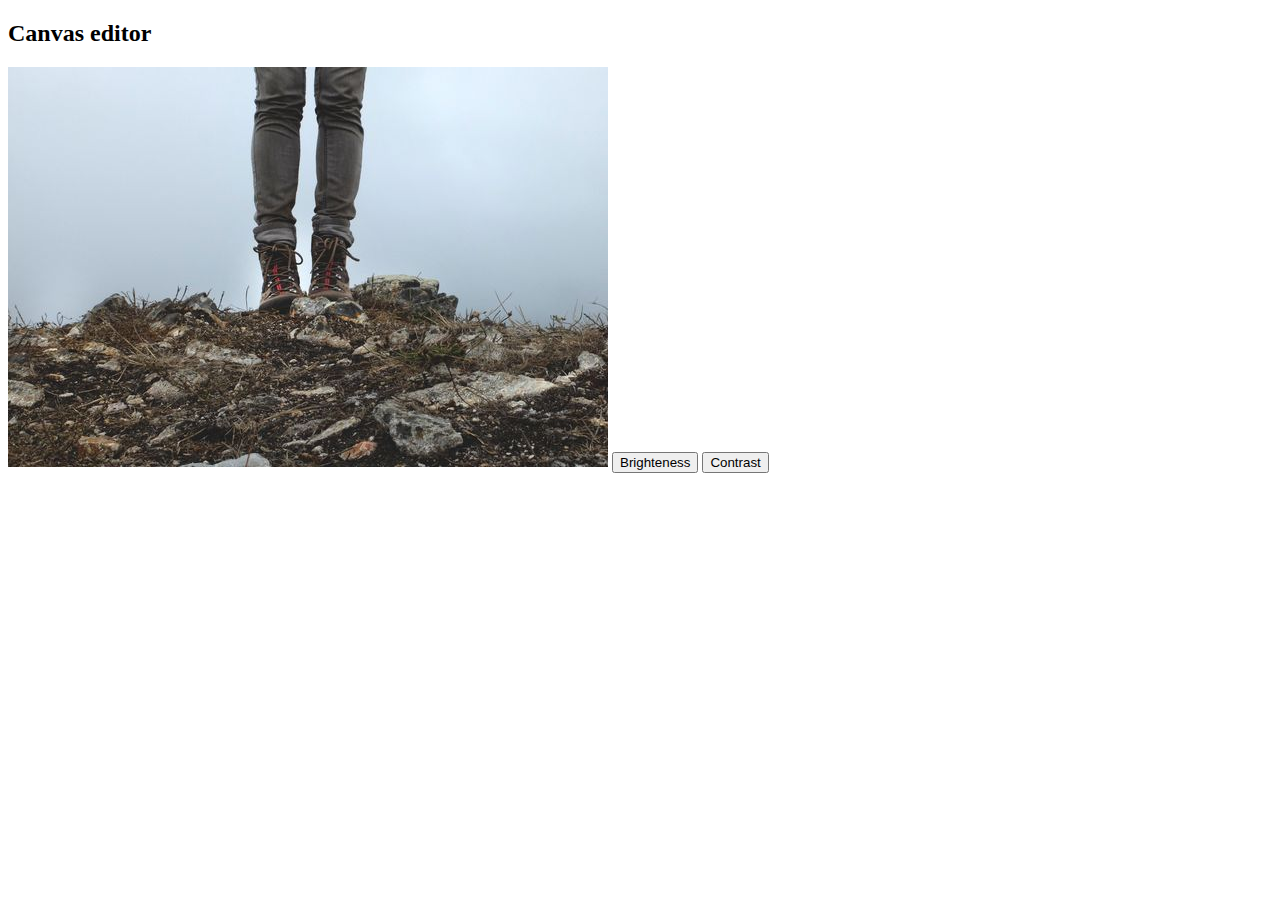
==== index.html @ f2ff8ffe "Initial commit" ====
<!DOCTYPE html>
<html lang="en">
    <head>
        <meta charset="UTF-8">
        <meta name="viewport" content="width=device-width, initial-scale=1.0">
        <meta http-equiv="X-UA-Compatible" content="IE=edge"> 

        <title>Canvas editor</title>
    </head>
    <body>
        <h2>Canvas editor</h2>
        <canvas class="editor" width="600" height="400"></canvas>
        
        <button id="change">Brighteness</button>
        <button id="contrast">Contrast</button>


        <script src="main.js"></script>
    </body>
</html>
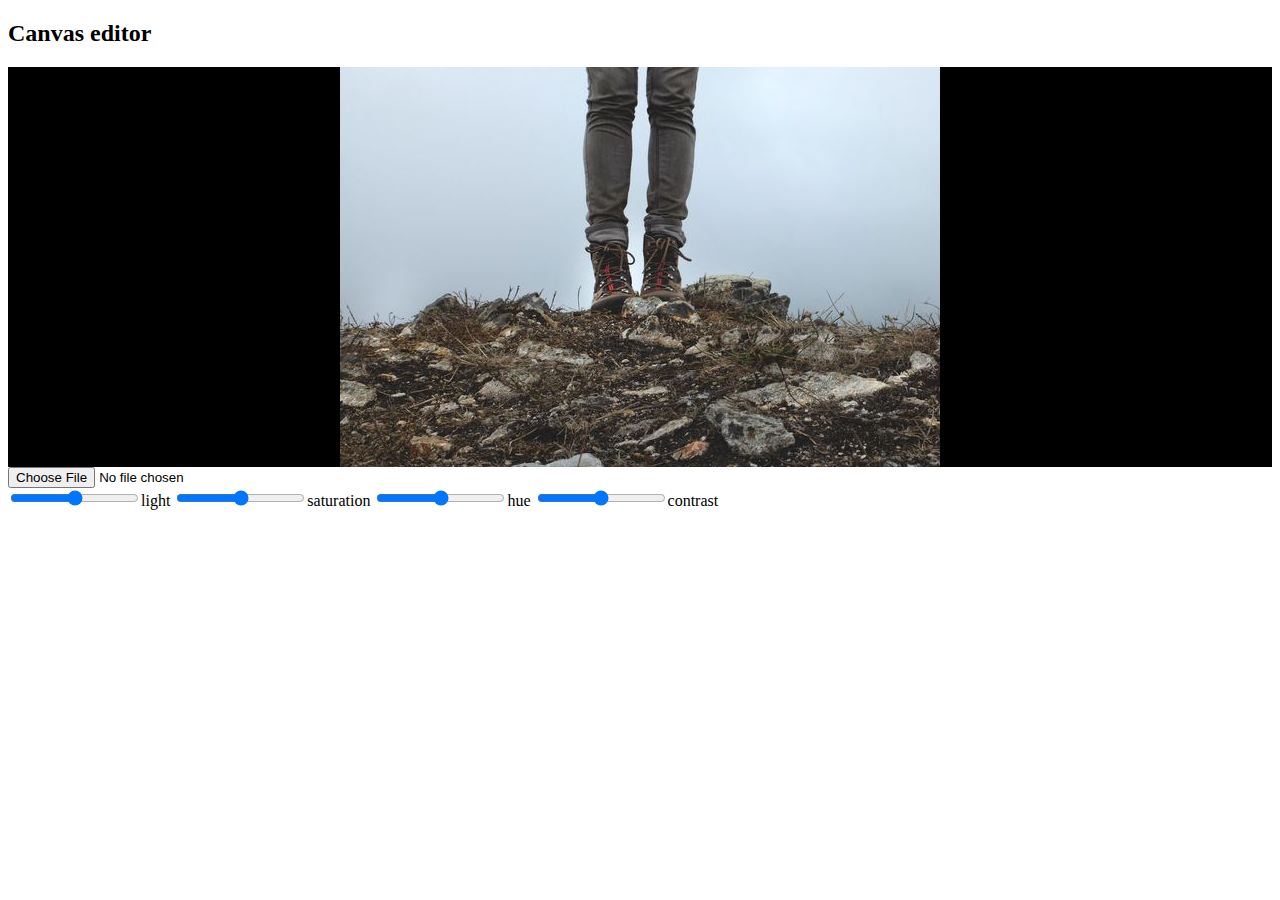
==== commit 2f5275e5: "Add: - ImageEditor component - ImageUpload component - HSL <=> RGB color converter" ====
--- a/index.html
+++ b/index.html
@@ -9,12 +9,48 @@
     </head>
     <body>
         <h2>Canvas editor</h2>
-        <canvas class="editor" width="600" height="400"></canvas>
+        <div class="playfield" style="height: 400px; background: black"></div>
         
-        <button id="change">Brighteness</button>
-        <button id="contrast">Contrast</button>
+        <div class="image-upload"></div>
 
+        <!-- <canvas class="editor" width="600" height="400"></canvas> -->
 
-        <script src="main.js"></script>
+        <input type="range" min="-1" max="1" step="0.01" id="light" class="editor-change">light</button>
+        <input type="range" min="-1" max="1" step="0.01" id="saturation" class="editor-change">saturation</button>
+        <input type="range" min="-1" max="1" step="0.01" id="hue" class="editor-change">hue</button>
+        <input type="range" min="-1" max="1" step="0.01" id="contrast" class="editor-change">contrast</button>
+
+        <!-- <script src="main.js"></script> -->
+        <!-- <script src="./ImageEditor.js"></script> -->
+
+        <script type="module">
+            import ImageEditor from './ImageEditor.js'
+            const myEditor = new ImageEditor('.playfield', '.preview-container')
+                  myEditor.setImage('./img.jpg')
+
+            window.editor = myEditor
+
+            document.querySelectorAll('.editor-change').forEach( slider => {
+                slider.addEventListener('input', (e) => {
+                    const element = e.target
+
+                    myEditor.postProcessParams[element.getAttribute('id')] = Number.parseFloat(element.value)
+                    myEditor.draw()
+                })
+            })
+        </script>
+
+        <script src="./ImageLoader.js"></script>
+
+        <script>
+            const iu = new ImageLoader('.image-upload')
+            iu.on('load', (img) => {
+                editor.setImage(img)
+            })
+        </script>
+        <!-- <script>
+            const imageEditor = new ImageEditor('.playfield')
+            imageEditor.setImage('./img.jpg')
+        </script> -->
     </body>
 </html>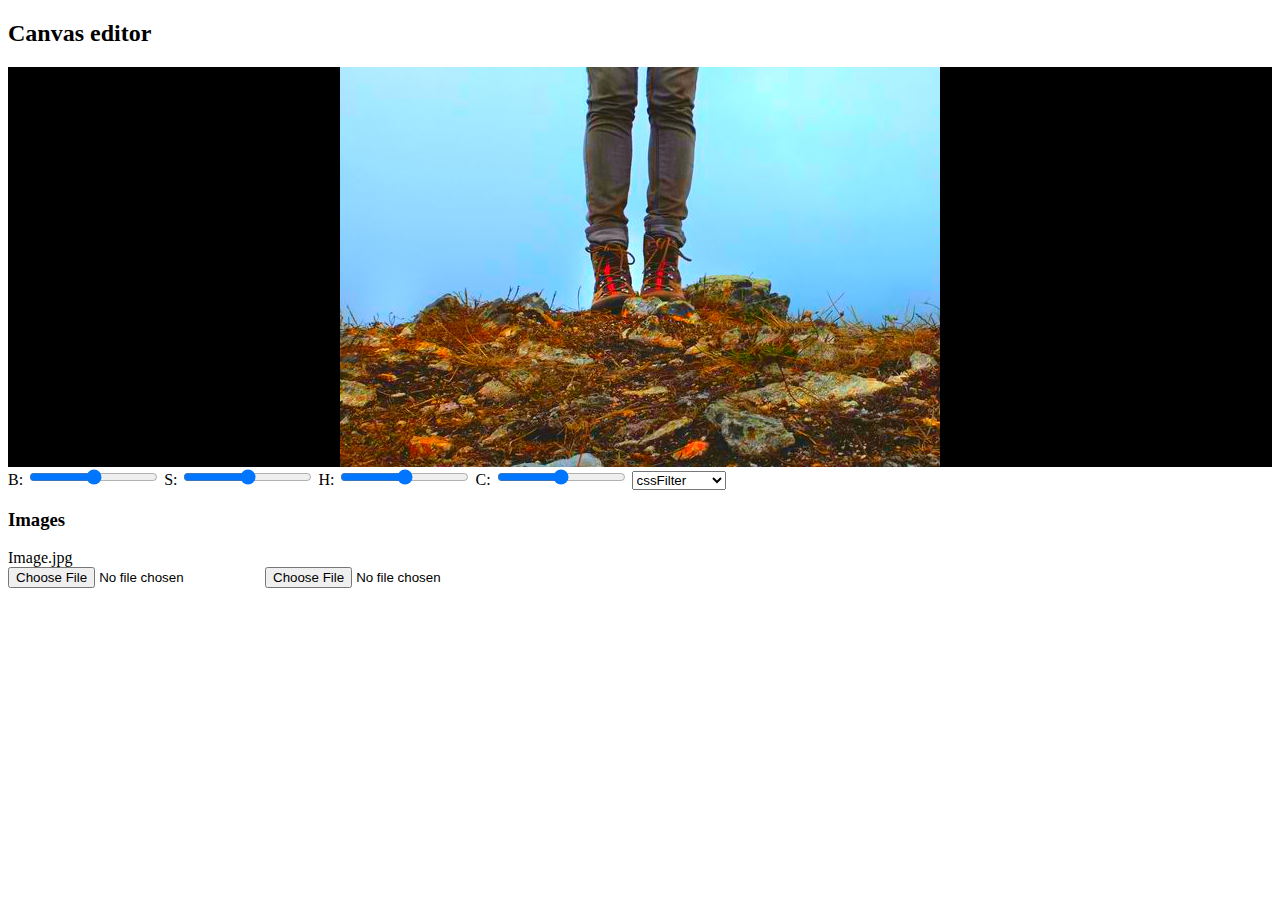
==== commit 186fb3e1: "- Add diffrent transform methods - Refactoring ImageEdit class" ====
--- a/index.html
+++ b/index.html
@@ -5,23 +5,31 @@
         <meta name="viewport" content="width=device-width, initial-scale=1.0">
         <meta http-equiv="X-UA-Compatible" content="IE=edge"> 
 
+        <!-- <link rel="stylesheet" type="text/css" href="./image-loader.css"> -->
+        <!-- <link rel="stylesheet" type="text/css" href="./image-editor.css"> -->
+
         <title>Canvas editor</title>
     </head>
     <body>
         <h2>Canvas editor</h2>
+       
         <div class="playfield" style="height: 400px; background: black"></div>
-        
-        <div class="image-upload"></div>
 
-        <!-- <canvas class="editor" width="600" height="400"></canvas> -->
+        B: <input class="editor-change" type="range" min="-1" max="1" step="0.01" id="brighteness">
+        S: <input type="range" min="-1" max="1" step="0.01" id="saturation" class="editor-change">
+        H: <input type="range" min="-1" max="1" step="0.01" id="hue" class="editor-change">
+        C: <input type="range" min="-1" max="1" step="0.01" id="contrast" class="editor-change">    
+    
+        <select class="transformMethods"></select>
 
-        <input type="range" min="-1" max="1" step="0.01" id="light" class="editor-change">light</button>
-        <input type="range" min="-1" max="1" step="0.01" id="saturation" class="editor-change">saturation</button>
-        <input type="range" min="-1" max="1" step="0.01" id="hue" class="editor-change">hue</button>
-        <input type="range" min="-1" max="1" step="0.01" id="contrast" class="editor-change">contrast</button>
+        <h3>Images</h3>
+        <div class="image-loader">
+            <div class="image-preview">
+                <span class="demo-card-image__filename">Image.jpg</span>
+            </div>
+            <input type="file" class="image-input" />
+        </div>
 
-        <!-- <script src="main.js"></script> -->
-        <!-- <script src="./ImageEditor.js"></script> -->
 
         <script type="module">
             import ImageEditor from './ImageEditor.js'
@@ -34,23 +42,32 @@
                 slider.addEventListener('input', (e) => {
                     const element = e.target
 
-                    myEditor.postProcessParams[element.getAttribute('id')] = Number.parseFloat(element.value)
-                    myEditor.draw()
+                    myEditor.updateOption(element.getAttribute('id'), Number.parseFloat(element.value))
                 })
             })
+
+            const select = document.querySelector('.transformMethods')
+
+            myEditor.getTransformMethods().forEach( tfMethod => {
+                const method = document.createElement('option')
+                      method.value = method.innerHTML = tfMethod
+                      select.appendChild(method)
+            })
+
+            select.addEventListener('change', (e) => {
+                myEditor.setTransformMethod(e.target.value)
+            })
+
+            window.myEditor = myEditor
         </script>
 
         <script src="./ImageLoader.js"></script>
 
         <script>
-            const iu = new ImageLoader('.image-upload')
+            const iu = new ImageLoader('.image-loader')
             iu.on('load', (img) => {
                 editor.setImage(img)
             })
         </script>
-        <!-- <script>
-            const imageEditor = new ImageEditor('.playfield')
-            imageEditor.setImage('./img.jpg')
-        </script> -->
     </body>
 </html>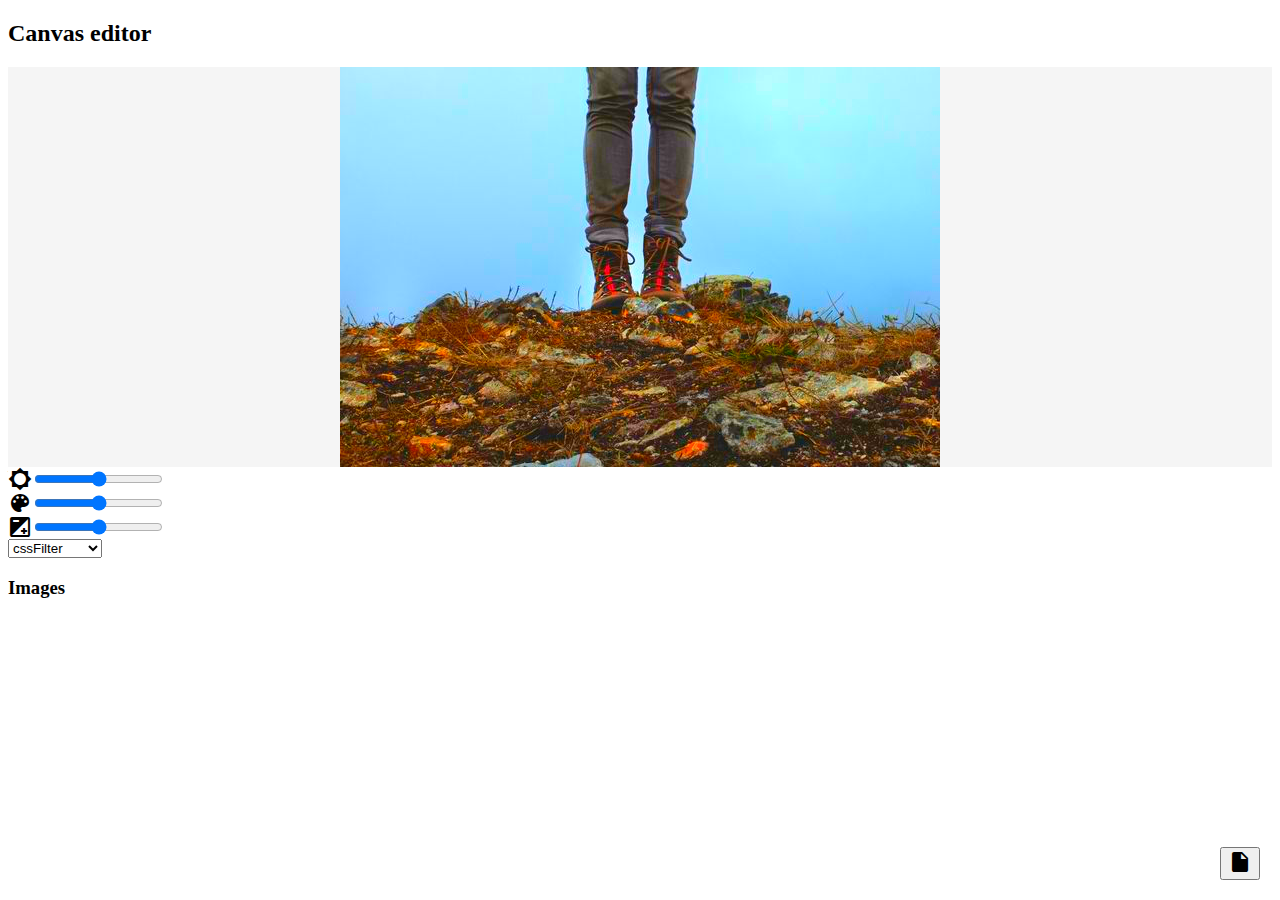
==== commit 946360c0: "- add main style - refactoring imageLoader" ====
--- a/index.html
+++ b/index.html
@@ -5,35 +5,66 @@
         <meta name="viewport" content="width=device-width, initial-scale=1.0">
         <meta http-equiv="X-UA-Compatible" content="IE=edge"> 
 
-        <!-- <link rel="stylesheet" type="text/css" href="./image-loader.css"> -->
-        <!-- <link rel="stylesheet" type="text/css" href="./image-editor.css"> -->
+        <!-- mdl -->
+        <link rel="stylesheet" href="http://fonts.googleapis.com/css?family=Roboto:300,400,500,700" type="text/css">
+        <link rel="stylesheet" href="https://fonts.googleapis.com/icon?family=Material+Icons">
+        <link rel="stylesheet" href="https://code.getmdl.io/1.3.0/material.indigo-pink.min.css">
+        
+        <!-- demo css -->
+        <link rel="stylesheet" type="text/css" href="./demo.css">
+
+        <script defer src="https://code.getmdl.io/1.3.0/material.min.js"></script>
 
         <title>Canvas editor</title>
     </head>
     <body>
         <h2>Canvas editor</h2>
        
-        <div class="playfield" style="height: 400px; background: black"></div>
+        <div class="demo-image-canvas"></div>
+        
+        <div class="mdl-grid">
 
-        B: <input class="editor-change" type="range" min="-1" max="1" step="0.01" id="brighteness">
-        S: <input type="range" min="-1" max="1" step="0.01" id="saturation" class="editor-change">
-        H: <input type="range" min="-1" max="1" step="0.01" id="hue" class="editor-change">
-        C: <input type="range" min="-1" max="1" step="0.01" id="contrast" class="editor-change">    
+            <div class="demo-sliders mdl-cell--4-col-phone mdl-cell--6-col mdl-cell--1-offset-tablet mdl-cell--3-offset-desktop">            
+                <div class="demo-slider-group mdl-grid">
+                    <i class="material-icons"> brightness_low </i> 
+                    <input class="editor-change mdl-slider mdl-js-slider" type="range" min="-1" max="1" step="0.01" id="brighteness">
+                    <!-- <span class="js-slider-value">20</span>         -->
+                </div>
     
+                <div class="demo-slider-group mdl-grid">
+                    <i class="material-icons"> color_lens </i> <!-- format_color -->
+                    <input class="editor-change mdl-slider mdl-js-slider" type="range" min="-1" max="1" step="0.01" id="saturation">
+                    <!-- <span class="js-slider-value">20</span>         -->
+                </div>
+    
+                <div class="demo-slider-group mdl-grid">
+                    <i class="material-icons"> exposure </i> 
+                    <input class="editor-change mdl-slider mdl-js-slider" type="range" min="-1" max="1" step="0.01" id="contrast">
+                    <!-- <span class="js-slider-value">20</span>         -->
+                </div>
+                
+            </div>
+        </div>
+        
         <select class="transformMethods"></select>
 
         <h3>Images</h3>
-        <div class="image-loader">
-            <div class="image-preview">
-                <span class="demo-card-image__filename">Image.jpg</span>
-            </div>
-            <input type="file" class="image-input" />
-        </div>
+
+        <div class="image-loader-preview demo-image-grid mdl-grid"></div>
+
+        <button class="demo-fab mdl-button mdl-js-button mdl-button--fab mdl-js-ripple-effect mdl-button--colored">
+            <div class="demo-file-wrapper">
+                <label for="image-file"></label>
+                <input id="image-file" type="file" multiple class="demo-fab__input demo-file-input" />
+            </div>            
+            
+            <i class="material-icons">insert_drive_file</i>
+        </button>
 
 
         <script type="module">
             import ImageEditor from './ImageEditor.js'
-            const myEditor = new ImageEditor('.playfield', '.preview-container')
+            const myEditor = new ImageEditor('.demo-image-canvas')
                   myEditor.setImage('./img.jpg')
 
             window.editor = myEditor
@@ -64,8 +95,27 @@
         <script src="./ImageLoader.js"></script>
 
         <script>
-            const iu = new ImageLoader('.image-loader')
-            iu.on('load', (img) => {
+            const iu = new ImageLoader('#image-file')
+            const imageContainer = document.querySelector('.image-loader-preview')
+
+            iu.on('load', (img, e, reader) => {
+
+                const preview = document.createElement('div')
+                      preview.classList.add('demo-card-image', 'mdl-card', 'mdl-shadow--2dp', 'mdl-cell')
+                      preview.style.backgroundImage = `url(${img})`
+
+                      preview.innerHTML = `
+                      <div class="mdl-card__title mdl-card--expand"></div>
+                        <div class="mdl-card__actions">
+                        <span class="demo-card-image__filename">${e.name}</span>
+                        </div>
+                      </div>
+                      `
+
+                      preview.addEventListener('click', () => { editor.setImage(img) })
+
+                imageContainer.appendChild(preview)
+
                 editor.setImage(img)
             })
         </script>
--- a/demo.css
+++ b/demo.css
@@ -0,0 +1,50 @@
+.demo-slider-group { 
+    display: flex;
+    align-items: center;
+}
+.demo-slider-group .mdl-slider__container { flex: 1}
+
+.demo-card-image.mdl-card {
+    background-size: cover;
+    background-position: center;
+}
+.demo-card-image > .mdl-card__actions {
+    height: 52px;
+    padding: 16px;
+    background: rgba(0, 0, 0, 0.2);
+}
+.demo-card-image__filename {
+    color: #fff;
+    font-size: 14px;
+    font-weight: 500;
+}
+.demo-card-image .mdl-card--expand:after {
+    content: '';
+    padding-top: 75%;
+}
+.demo-fab {
+    position: fixed;
+    bottom: 20px;
+    right: 20px;
+    z-index: 999;
+}
+
+.demo-fab__input {
+    position: absolute;
+    top: 0;
+    left: 0;
+    width: 100%;
+    height: 100%;
+    z-index: 999;
+    opacity: 0;
+    cursor: pointer;
+}
+
+.demo-image-grid {
+    max-width: 900px;
+}
+
+.demo-image-canvas {
+    height: 400px; 
+    background: whitesmoke
+}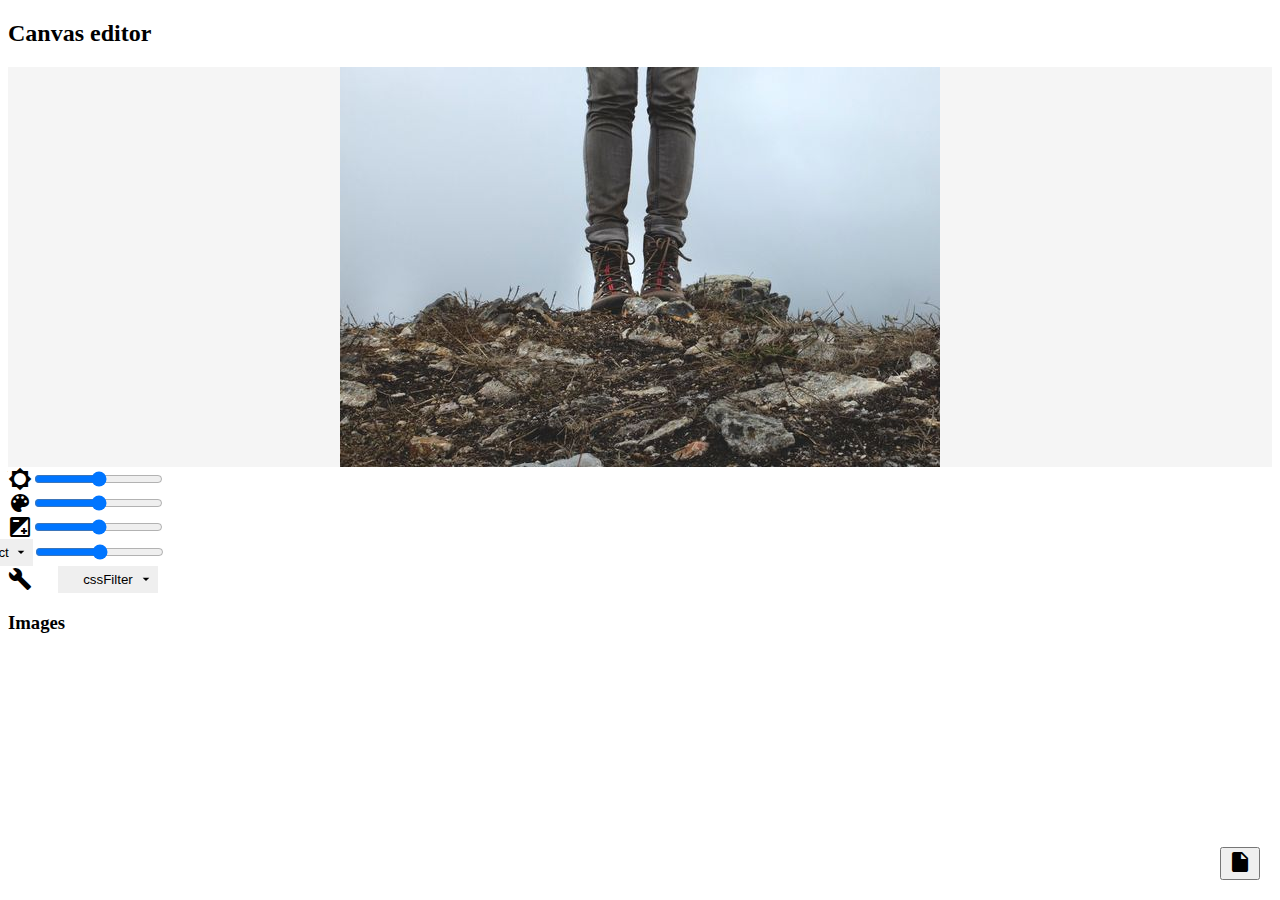
==== commit 7c73a8f0: "- Add effects: 4Colors, sharp, onlyRed - Add effect strength option - Add effects to demo - Fix: HSL" ====
--- a/index.html
+++ b/index.html
@@ -28,25 +28,43 @@
                 <div class="demo-slider-group mdl-grid">
                     <i class="material-icons"> brightness_low </i> 
                     <input class="editor-change mdl-slider mdl-js-slider" type="range" min="-1" max="1" step="0.01" id="brighteness">
-                    <!-- <span class="js-slider-value">20</span>         -->
                 </div>
     
                 <div class="demo-slider-group mdl-grid">
                     <i class="material-icons"> color_lens </i> <!-- format_color -->
                     <input class="editor-change mdl-slider mdl-js-slider" type="range" min="-1" max="1" step="0.01" id="saturation">
-                    <!-- <span class="js-slider-value">20</span>         -->
                 </div>
     
                 <div class="demo-slider-group mdl-grid">
                     <i class="material-icons"> exposure </i> 
                     <input class="editor-change mdl-slider mdl-js-slider" type="range" min="-1" max="1" step="0.01" id="contrast">
-                    <!-- <span class="js-slider-value">20</span>         -->
                 </div>
-                
+
+                <div class="demo-slider-group mdl-grid">
+                    <label for="effect-select" class="demo-select--icon">
+                        <i class="material-icons icon"> style </i> 
+
+                        <select class="effects demo-select demo-select--left" name="effects-select" id="effect-select">
+                            <option>no-effect</option>
+                        </select>
+                    </label>
+                    
+                    <input class="editor-change mdl-slider mdl-js-slider" type="range" min="-1" max="1" step="0.01" id="effect">
+                </div>
+            </div>
+
+            <div class="mdl-cell--4-col-phone mdl-cell--6-col mdl-cell--1-offset-tablet mdl-cell--3-offset-desktop">            
+                <div class="demo-slider-group mdl-grid">
+                    <i class="material-icons"> build </i> 
+
+                    <div class="demo-input-group">
+                        <select class="editor-methods demo-select">
+                            <option>methods</option>
+                        </select>
+                    </div>
+                </div>
             </div>
         </div>
-        
-        <select class="transformMethods"></select>
 
         <h3>Images</h3>
 
@@ -62,57 +80,28 @@
         </button>
 
 
+        <!-- demo js -->
+        <script src="./demo.js"></script>
+        <script src="./ImageLoader.js"></script>
+
         <script type="module">
             import ImageEditor from './ImageEditor.js'
-            const myEditor = new ImageEditor('.demo-image-canvas')
-                  myEditor.setImage('./img.jpg')
+            
+            // Editor
+            const editor = new ImageEditor('.demo-image-canvas')
+                  editor.setImage('./img.jpg')
 
-            window.editor = myEditor
-
-            document.querySelectorAll('.editor-change').forEach( slider => {
-                slider.addEventListener('input', (e) => {
-                    const element = e.target
-
-                    myEditor.updateOption(element.getAttribute('id'), Number.parseFloat(element.value))
-                })
-            })
-
-            const select = document.querySelector('.transformMethods')
-
-            myEditor.getTransformMethods().forEach( tfMethod => {
-                const method = document.createElement('option')
-                      method.value = method.innerHTML = tfMethod
-                      select.appendChild(method)
-            })
-
-            select.addEventListener('change', (e) => {
-                myEditor.setTransformMethod(e.target.value)
-            })
-
-            window.myEditor = myEditor
-        </script>
-
-        <script src="./ImageLoader.js"></script>
-
-        <script>
-            const iu = new ImageLoader('#image-file')
+            initSlidersEvents('.editor-change', editor)
+            initMethodsSelect('.editor-methods', editor)
+            initEffectsSelect('.effects', editor, updateSliders)
+            
+            // ImgLoader
+            const imgLoader = new ImageLoader('#image-file')
             const imageContainer = document.querySelector('.image-loader-preview')
 
-            iu.on('load', (img, e, reader) => {
-
-                const preview = document.createElement('div')
-                      preview.classList.add('demo-card-image', 'mdl-card', 'mdl-shadow--2dp', 'mdl-cell')
-                      preview.style.backgroundImage = `url(${img})`
-
-                      preview.innerHTML = `
-                      <div class="mdl-card__title mdl-card--expand"></div>
-                        <div class="mdl-card__actions">
-                        <span class="demo-card-image__filename">${e.name}</span>
-                        </div>
-                      </div>
-                      `
-
-                      preview.addEventListener('click', () => { editor.setImage(img) })
+            imgLoader.on('load', (img, e, reader) => {
+                const preview = createImagePreview(img, e.name)
+                preview.addEventListener('click', () => { editor.setImage(img) })
 
                 imageContainer.appendChild(preview)
 
--- a/demo.css
+++ b/demo.css
@@ -47,4 +47,74 @@
 .demo-image-canvas {
     height: 400px; 
     background: whitesmoke
+}
+
+.demo-select {
+    border: none;
+    padding: 6px 8px;
+    appearance: none;
+    -webkit-appearance: none;
+    width: 100px;
+
+    text-align-last:center;
+
+    background-image: url('data:image/svg+xml;utf8,<svg xmlns="http://www.w3.org/2000/svg" width="24" height="24" viewBox="0 0 24 24"><path d="M7 10l5 5 5-5z"/><path d="M0 0h24v24H0z" fill="none"/></svg>');
+    background-size: 16px;
+    background-position: calc(100% - 4px);
+    background-repeat: no-repeat;
+}
+
+
+.demo-select--left {
+    margin-left: -75px;
+}
+
+.demo-select--icon .icon {
+    display: none;    
+    position: relative;
+}
+
+.demo-select--icon .icon::after {
+    content: '';
+    background-image: url('data:image/svg+xml;utf8,<svg xmlns="http://www.w3.org/2000/svg" width="24" height="24" viewBox="0 0 24 24"><path d="M7 10l5 5 5-5z"/><path d="M0 0h24v24H0z" fill="none"/></svg>');
+    background-size: 16px;
+    background-position: calc(100% - 4px);
+    background-repeat: no-repeat;
+
+    width: 16px;
+    height: 16px;
+
+    display: block;
+    position: absolute;
+    top: 4px;
+    right: -20px;
+}
+
+
+@media screen and (max-width: 480px) {
+    .demo-select--icon {
+        position: relative;
+    }
+
+    .demo-select--icon .icon {
+        display: block;
+    }
+
+    .demo-select--left {
+        position: absolute;
+        top: 0;
+        left: 0;
+        width: 100%;
+        height: 100%;
+        margin-left: 0;
+        opacity: 0;
+    }
+}
+
+.demo-input-group {
+    padding: 0 26px;
+}
+
+.demo-input-group__item + .demo-input-group__item {
+    margin-left: 20px;
 }